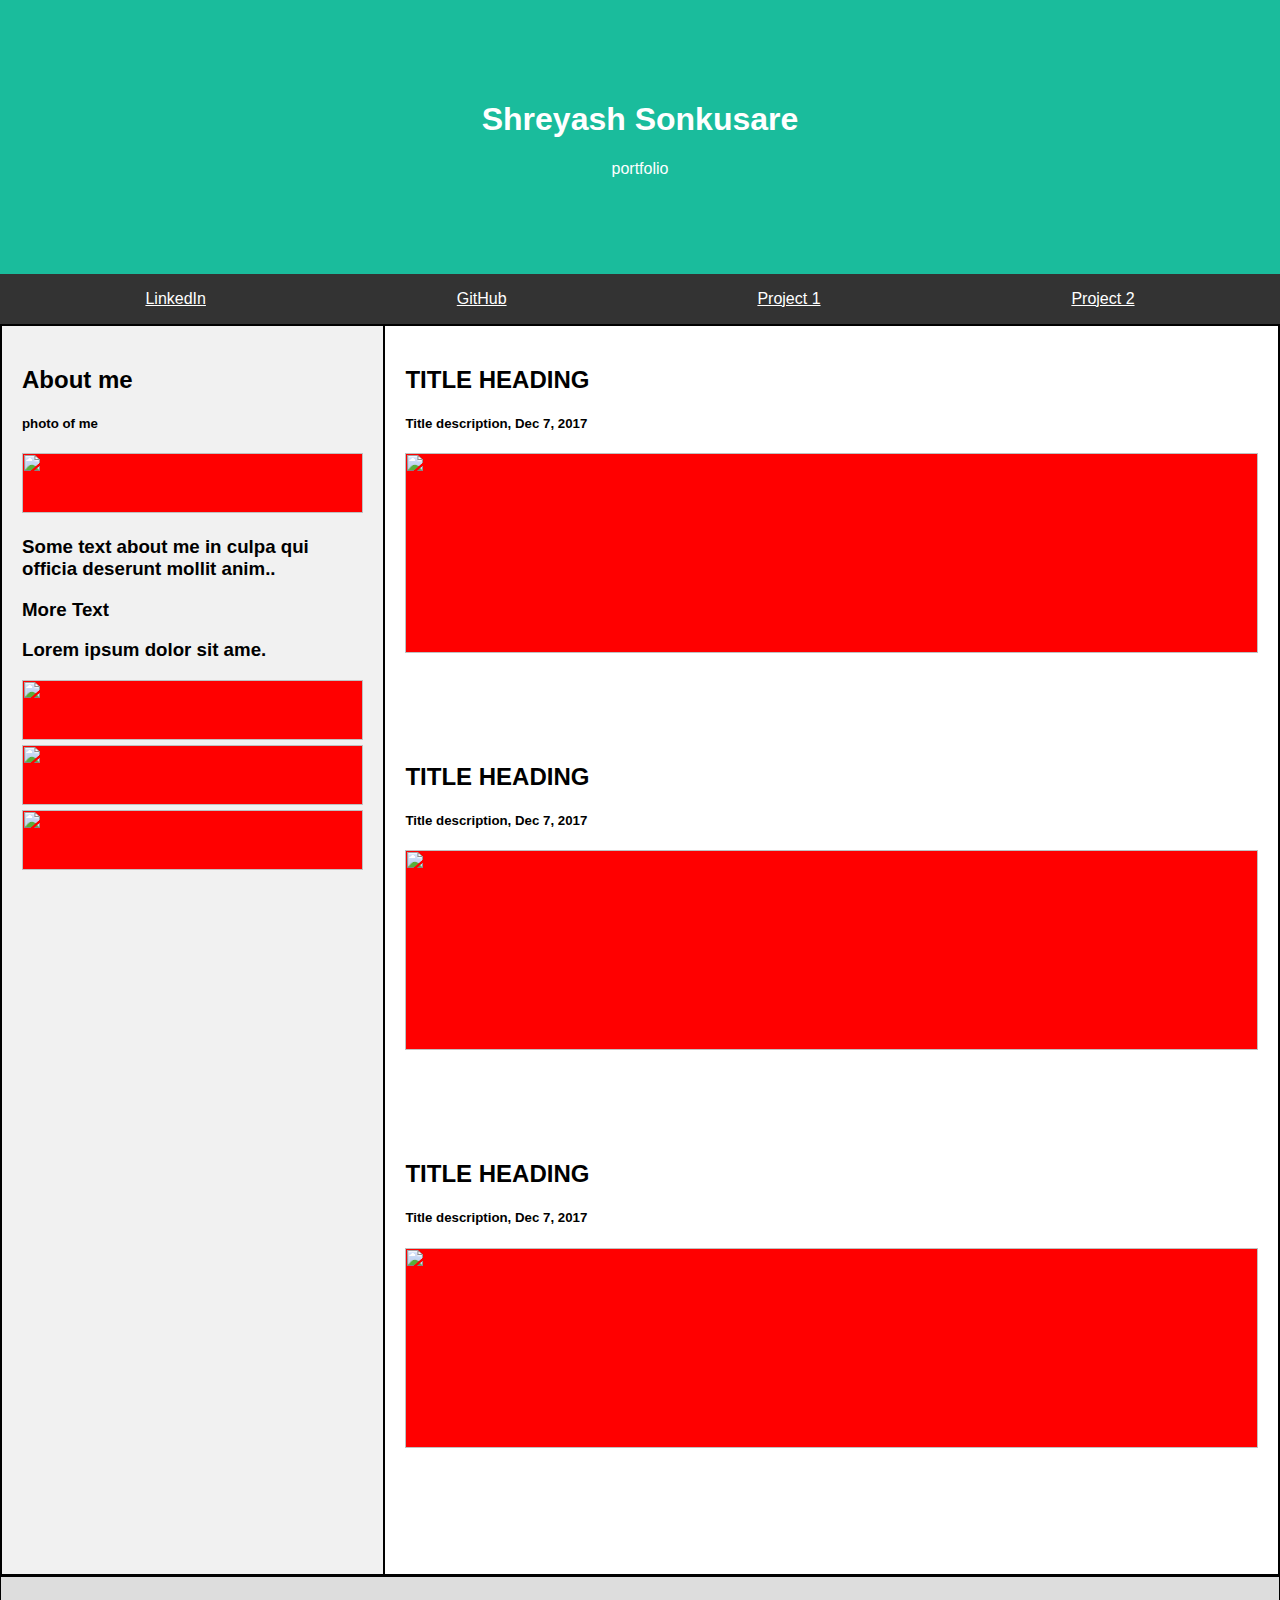
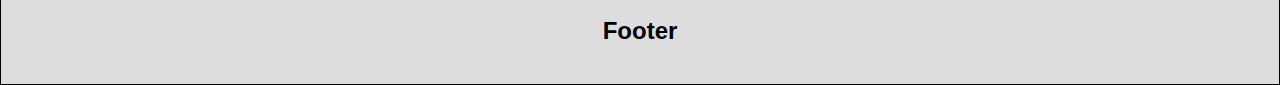
==== index.html @ e34116a8 "Portfolio" ====
<!DOCTYPE html>
<html lang="en">
  <head>
    <meta charset="UTF-8" />
    <meta name="viewport" content="width=device-width, initial-scale=1.0" />
    <title>Document</title>
    <link rel="stylesheet" href="styles.css" />
  </head>
  <body>
    <header>
      <h1>Shreyash Sonkusare</h1>
      <p>portfolio</p>
    </header>
    <nav>
      <a href="">LinkedIn</a>
      <a href="">GitHub</a>
      <a href="">Project 1</a>
      <a href="">Project 2</a>
    </nav>
    <div class="row">
      <aside>
        <h2>About me</h2>
        <h5>photo of me</h5>
        <div><img src="" alt="" srcset="" /></div>
        <h3>Some text about me in culpa qui officia deserunt mollit anim..</h3>
        <h3>More Text</h3>
        <h3>Lorem ipsum dolor sit ame.<h3>
        <div><img src="" alt="" srcset="" /></div>
        <div><img src="" alt="" srcset="" /></div>
        <div><img src="" alt="" srcset="" /></div>
      </aside>
      <main>
        <div>
          <h2>TITLE HEADING</h2>
          <h5>Title description, Dec 7, 2017</h5>
          <div><img src="" alt="" srcset="" /></div>
          <p>Some text..</p>
          <p>
            Sunt in culpa qui officia deserunt mollit anim id est laborum
            consectetur adipiscing elit, sed do eiusmod tempor incididunt ut
            labore et dolore magna aliqua. Ut enim ad minim veniam, quis nostrud
            exercitation ullamco.
          </p>
        </div>
        <div>
          <h2>TITLE HEADING</h2>
          <h5>Title description, Dec 7, 2017</h5>
          <div><img src="" alt="" srcset="" /></div>
          <p>Some text..</p>
          <p>
            Sunt in culpa qui officia deserunt mollit anim id est laborum
            consectetur adipiscing elit, sed do eiusmod tempor incididunt ut
            labore et dolore magna aliqua. Ut enim ad minim veniam, quis nostrud
            exercitation ullamco.
          </p>
        </div>
        <div>
            <h2>TITLE HEADING</h2>
            <h5>Title description, Dec 7, 2017</h5>
            <div><img src="" alt="" srcset="" /></div>
            <p>Some text..</p>
            <p>
              Sunt in culpa qui officia deserunt mollit anim id est laborum
              consectetur adipiscing elit, sed do eiusmod tempor incididunt ut
              labore et dolore magna aliqua. Ut enim ad minim veniam, quis nostrud
              exercitation ullamco.
            </p>
          </div>
      </main>
    </div>
    <footer>
        <h2>Footer</h2>
    </footer>
    <script src="script.js"></script>
  </body>
</html>
---- styles.css ----
*{
    box-sizing: border-box;
}
body {
    font-family: Arial, Helvetica, sans-serif;
    margin: 0;
    color: white;
}

/* headings  */
h2 {
    display: block;
    font-size: 1.5em;
    margin-block-start: 0.83em;
    margin-block-end: 0.83em;
    margin-inline-start: 0px;
    margin-inline-end: 0px;
    color: black;
}
h3 {
    display: block;
    font-size: 1.17em;
    margin-block-start: 1em;
    margin-block-end: 1em;
    margin-inline-start: 0px;
    margin-inline-end: 0px;
    color: black;
}
h5{
    display: block;
    font-size: 0.83em;
    margin-block-start: 1.67em;
    margin-block-end: 1.67em;
    margin-inline-start: 0px;
    margin-inline-end: 0px;
    font-weight: bold;
    color: black; 
}

/* elements */
header{
    padding: 5rem;
    text-align: center;
    background: #1abc9c;
    
}

nav{
    overflow: hidden;
    background-color: #333;
    display: flex;
    flex-direction: row;
    justify-content: space-around;
    padding: 1rem 1.25rem;
    
}
nav >a {
    color: white;
}


.row{
    display: flex;
    
    
    border: 1px solid black;
}
aside{
    flex: 30%;
    background-color: #f1f1f1;
    padding: 1.25rem;
    border: 1px solid black;
    
}
aside  img{
    height: 3.75rem;
}
img{
    background-color: red;
    height: 12.5rem;
    width:100%
}
main{
    flex: 70%;
    background-color: white;
    padding: 1.25rem;
    border: 1px solid black;
}
footer{
    flex: 30%;
    background-color: #ddd;
    padding: 1.25rem;
    border: 1px solid black;
    text-align:center;
}
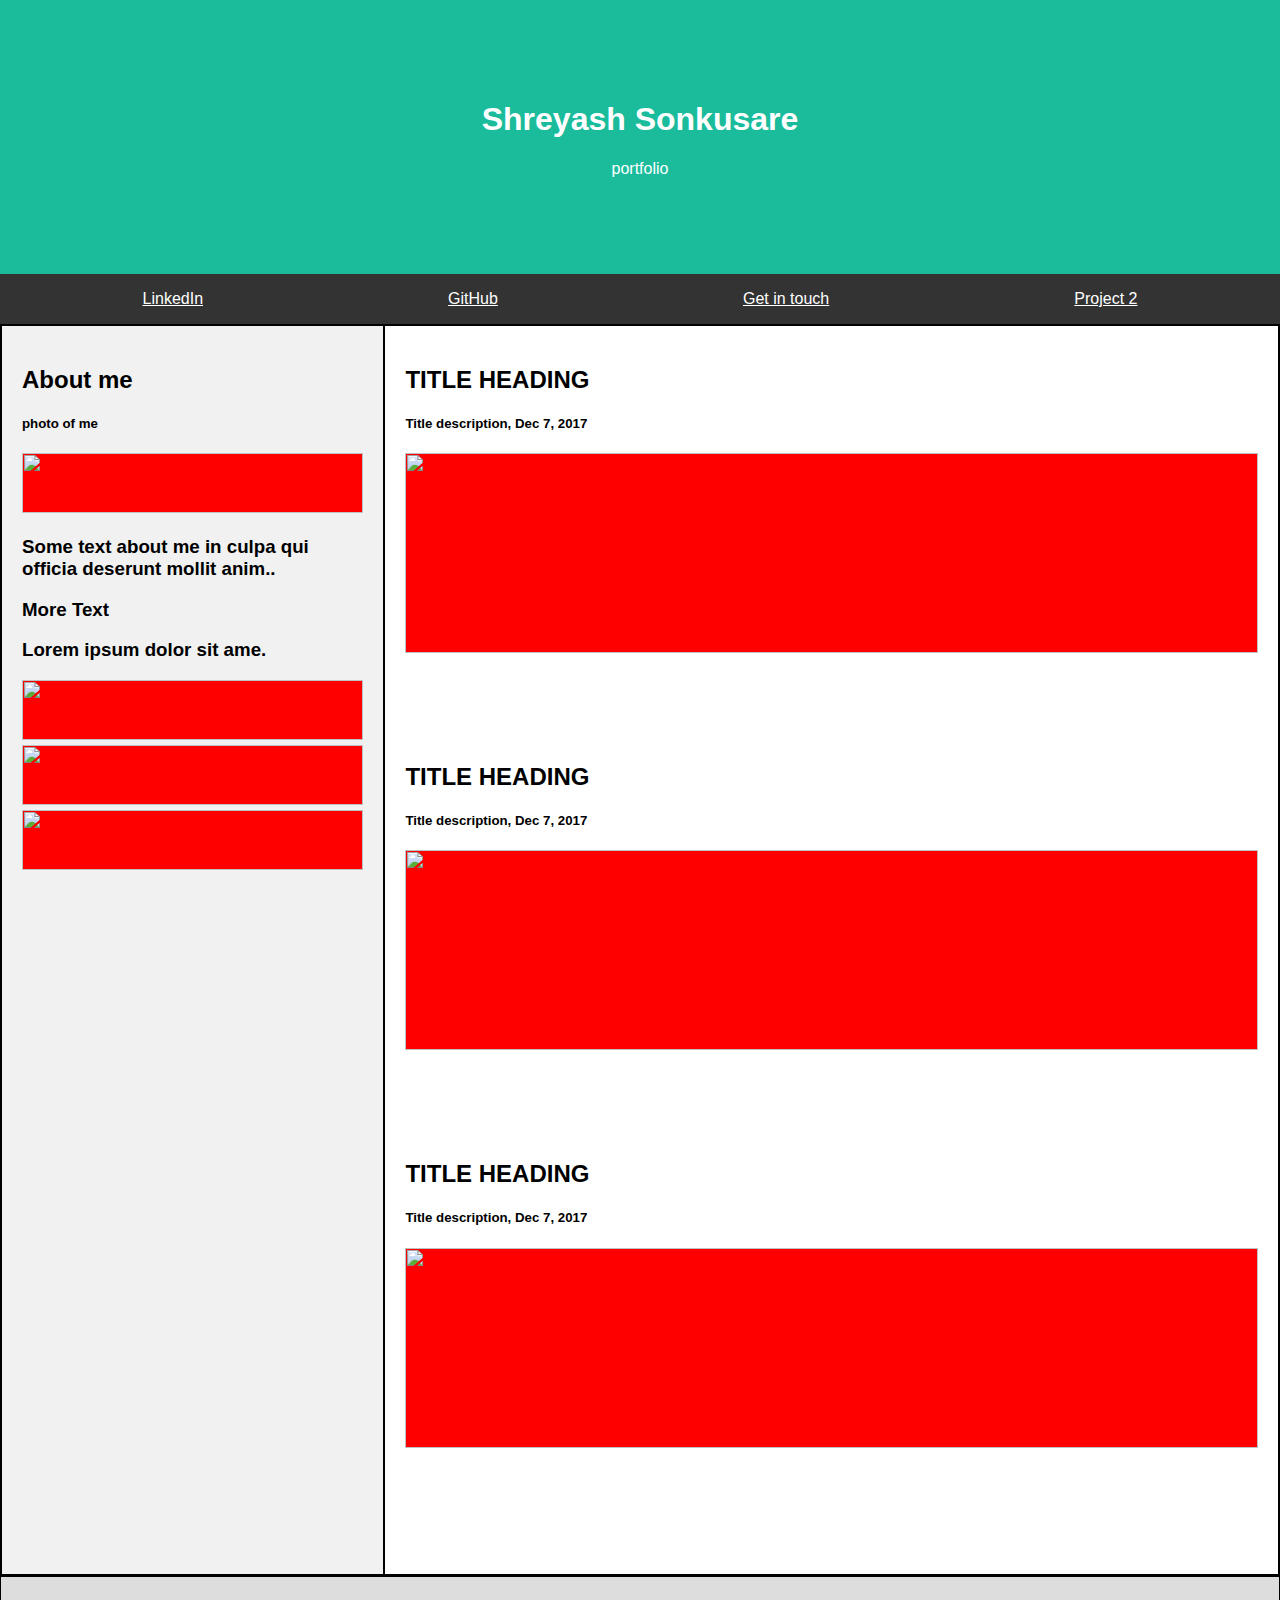
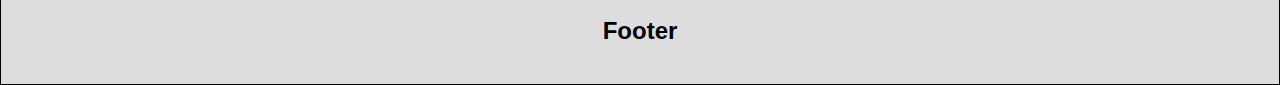
==== commit ebf3172d: "added get in 😝" ====
--- a/index.html
+++ b/index.html
@@ -14,7 +14,7 @@
     <nav>
       <a href="">LinkedIn</a>
       <a href="">GitHub</a>
-      <a href="">Project 1</a>
+      <a href="">Get in touch</a>
       <a href="">Project 2</a>
     </nav>
     <div class="row">
